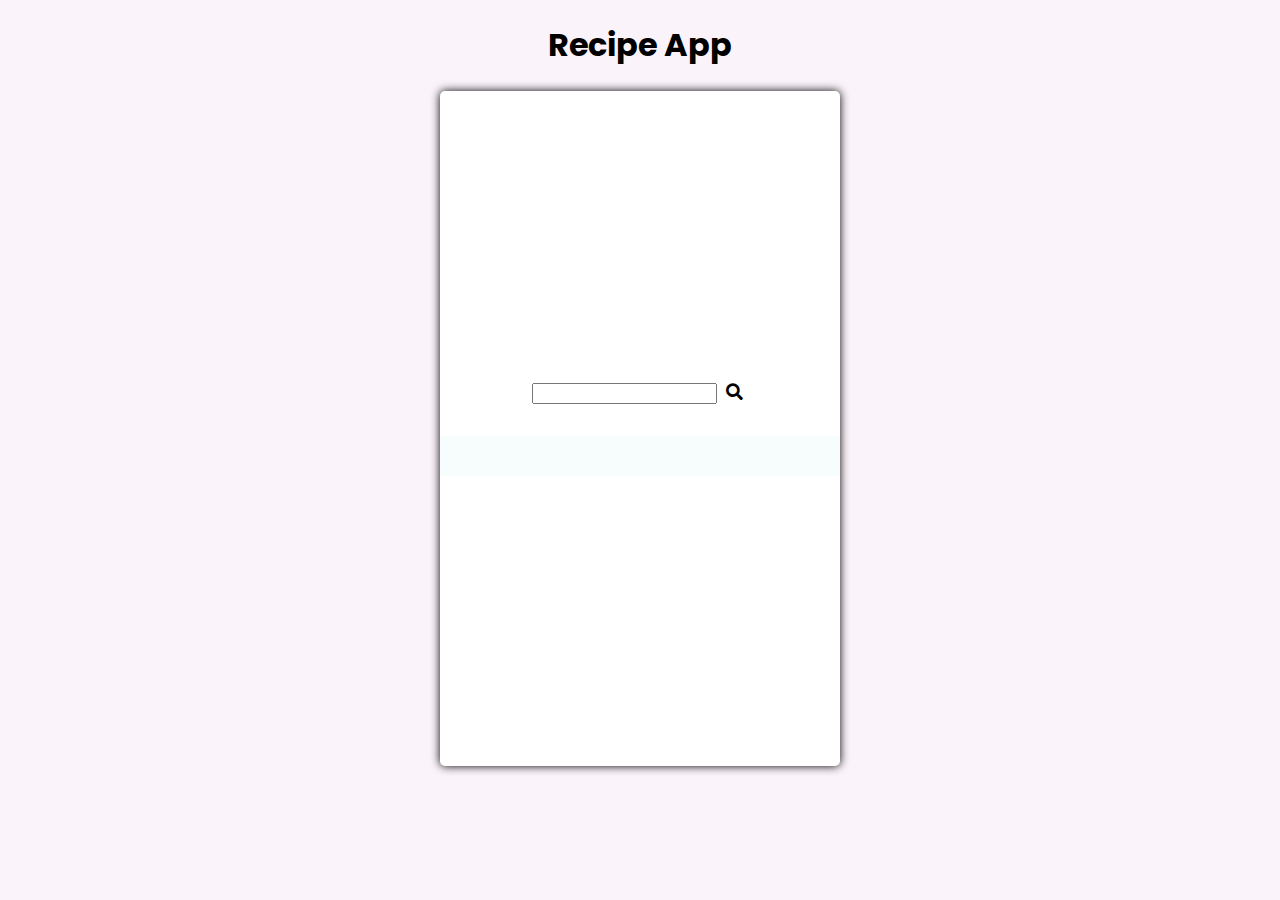
==== recipe-app/index.html @ f5f43048 "Java Script Projects" ====
<!DOCTYPE html>
<html lang="en">

<head>
    <meta charset="UTF-8">
    <meta name="viewport" content="width=device-width, initial-scale=1.0">
    <meta http-equiv="X-UA-Compatible" content="ie=edge">
    <link rel="stylesheet" href="./style.css" />
    <link rel="stylesheet" href="https://cdnjs.cloudflare.com/ajax/libs/font-awesome/5.15.3/css/all.min.css">
    <title>Count Down</title>
</head>

<body>
    <h1 class="text-header">Recipe App</h1>

    <div class="mobile-container">
        <div class="recipe-header">
            <div class="search-bar">
                <input type="text">
                <button>
                    <i class="fas fa-search"></i>
                </button>
            </div>
            <ul id="favMeals">

            </ul>
        </div>
        <div class="recipeBody" id="recipeBody" onclick="showRecipeDetail()">

        </div>
    </div>

    <div class="display-recipe hidden" id="display-recipe">
        <div class="display-recipe-content">
            <h2 class="display-title">Recipe Title</h2>
            <img src="https://www.themealdb.com/images/ingredients/Lime.png" alt="Lime" />
            <p>Lorem Ipsum is simply dummy text of the printing and typesetting industry. Lorem Ipsum has been the industry's
                standard dummy text ever since the 1500s, when an unknown printer took a galley of type and scrambled it
                to make a type specimen book. It has survived not only five centuries, but also the leap into electronic
                typesetting, remaining essentially unchanged. It was popularised in the 1960s with the release of Letraset
                sheets containing Lorem Ipsum passages, and more recently with desktop publishing software like Aldus PageMaker
                including versions of Lorem Ipsum.
            </p>

            <button class="display-recipe-close-button" onclick="closeModel()">
                <i class="fas fa-times"></i>
            </button>
        </div>

    </div>
</body>
<script src="./scprit.js"></script>

</html>
---- recipe-app/style.css ----
@import url("https://fonts.googleapis.com/css2?family=Poppins:wght@100&display=swap");


*{
    box-sizing: border-box
}

body{
    font-family: 'Poppins', sans-serif;
    padding:0;
    background-color: #FBF3FA;
    
}

.mobile-container{

    display:flex;
    flex-direction: column;
    justify-content: center;
    align-content:center;
    background-color: white;
    width:400px;
    margin:auto;
    border-radius: 5px;
    box-shadow: 0px 0px 10px;
    min-height: 75vh;
    font-weight: bold;
   
}

.text-header{
    text-align: center
}

img{
    max-width: 100%;
}

.recipe-header ul{
    background-color: rgba(228, 247, 247,0.3);
    padding:20px;
    display: flex;
    flex-wrap: wrap;
    list-style-type: none;
    justify-content: center;
}

.search-bar{
    text-align: center;
    padding: 15px 0;    
}

.recipe-header li img{
    width:100px;
    border: white;
    border-radius: 50%;
    box-shadow: 0px 0px 2px;
}

.recipe-header li{
    text-align: center;
    width: 100px;
    padding: 15px;
    position: relative;

}

.meal-container{
   position: relative;
    display: flex;
    flex-direction: column;
    justify-content: center;
    align-items: center;
    box-shadow: 0px 0px 10px;
    margin-left: 10px;
    margin-right: 10px;
   margin-bottom: 60px;
}

.meal-container img{
   
    border-radius: 3px;
    width:100%; 
    height: 200px;
    object-fit: cover;
}

.meal-text{
    position: absolute;
    top: 4px;
    left: 5px;
    background-color: white;
    padding: 4px
}
.meal-body{
   
    padding: 20px;
   width:100%;
   display: flex;
   justify-content: space-between;
   
    background:white;
}

.recipeBody{
    font-size: 80%
}

.recipeBody{
    overflow: hidden;
}

.search-bar button{
    border: none;
    background-color: white;
    font-size: 105%;
}

.fav-btn{
    background-color: transparent;
    border: none;
    color: grey
}


.fav-btn.active{
    background-color: transparent;
    border: none;
    color: rebeccapurple
}


.btn-close{
    background-color: transparent;
    border: none;
    position: absolute;
    top:0;
    right: 0;
    visibility: hidden;
}

.favMealsList:hover .btn-close{
    visibility: visible;
}


.display-recipe{
    padding:10px;
    position: absolute;
    top:0;
    left: 0;
    background-color: rgba(0,0,0,0.3);
    width:100%;
    height:100%;
    display: flex;
    flex-direction: column;
    justify-content: center;
    align-items: center;
    text-align: center;
}

.display-recipe-content{
    position:relative;
    width:500px;
    background-color: white;

}

.display-recipe img{
    height: 200px;
}

.display-recipe-close-button{
    position: absolute;
    top:0;
    right:0;
    background-color: transparent;
    border:none;
}

.hidden{
    visibility: hidden;
}
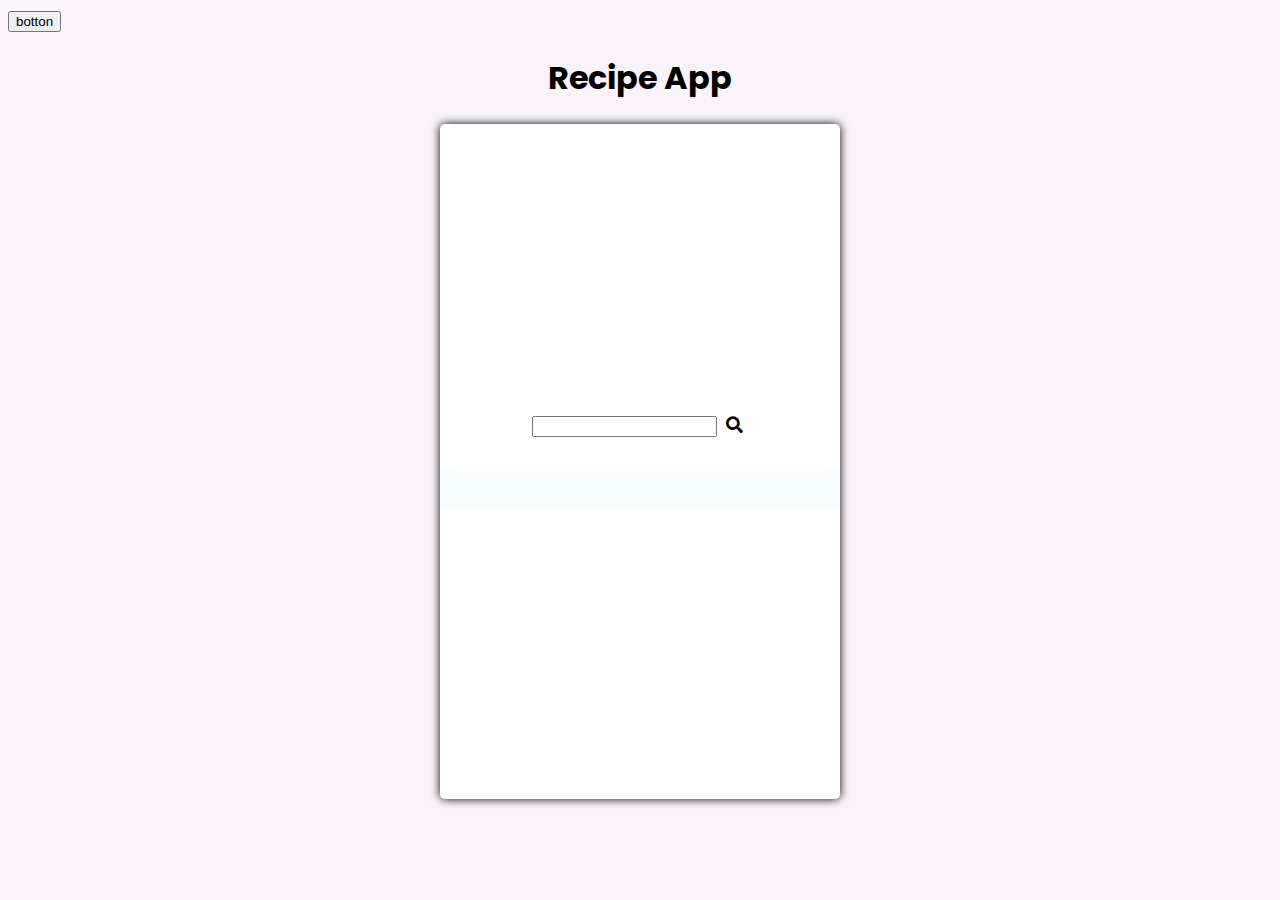
==== commit 49f8090c: "Sorting and adding Table Rows" ====
--- a/recipe-app/index.html
+++ b/recipe-app/index.html
@@ -11,6 +11,7 @@
 </head>
 
 <body>
+    <button onclick="closeModel()">botton</button>
     <h1 class="text-header">Recipe App</h1>
 
     <div class="mobile-container">
